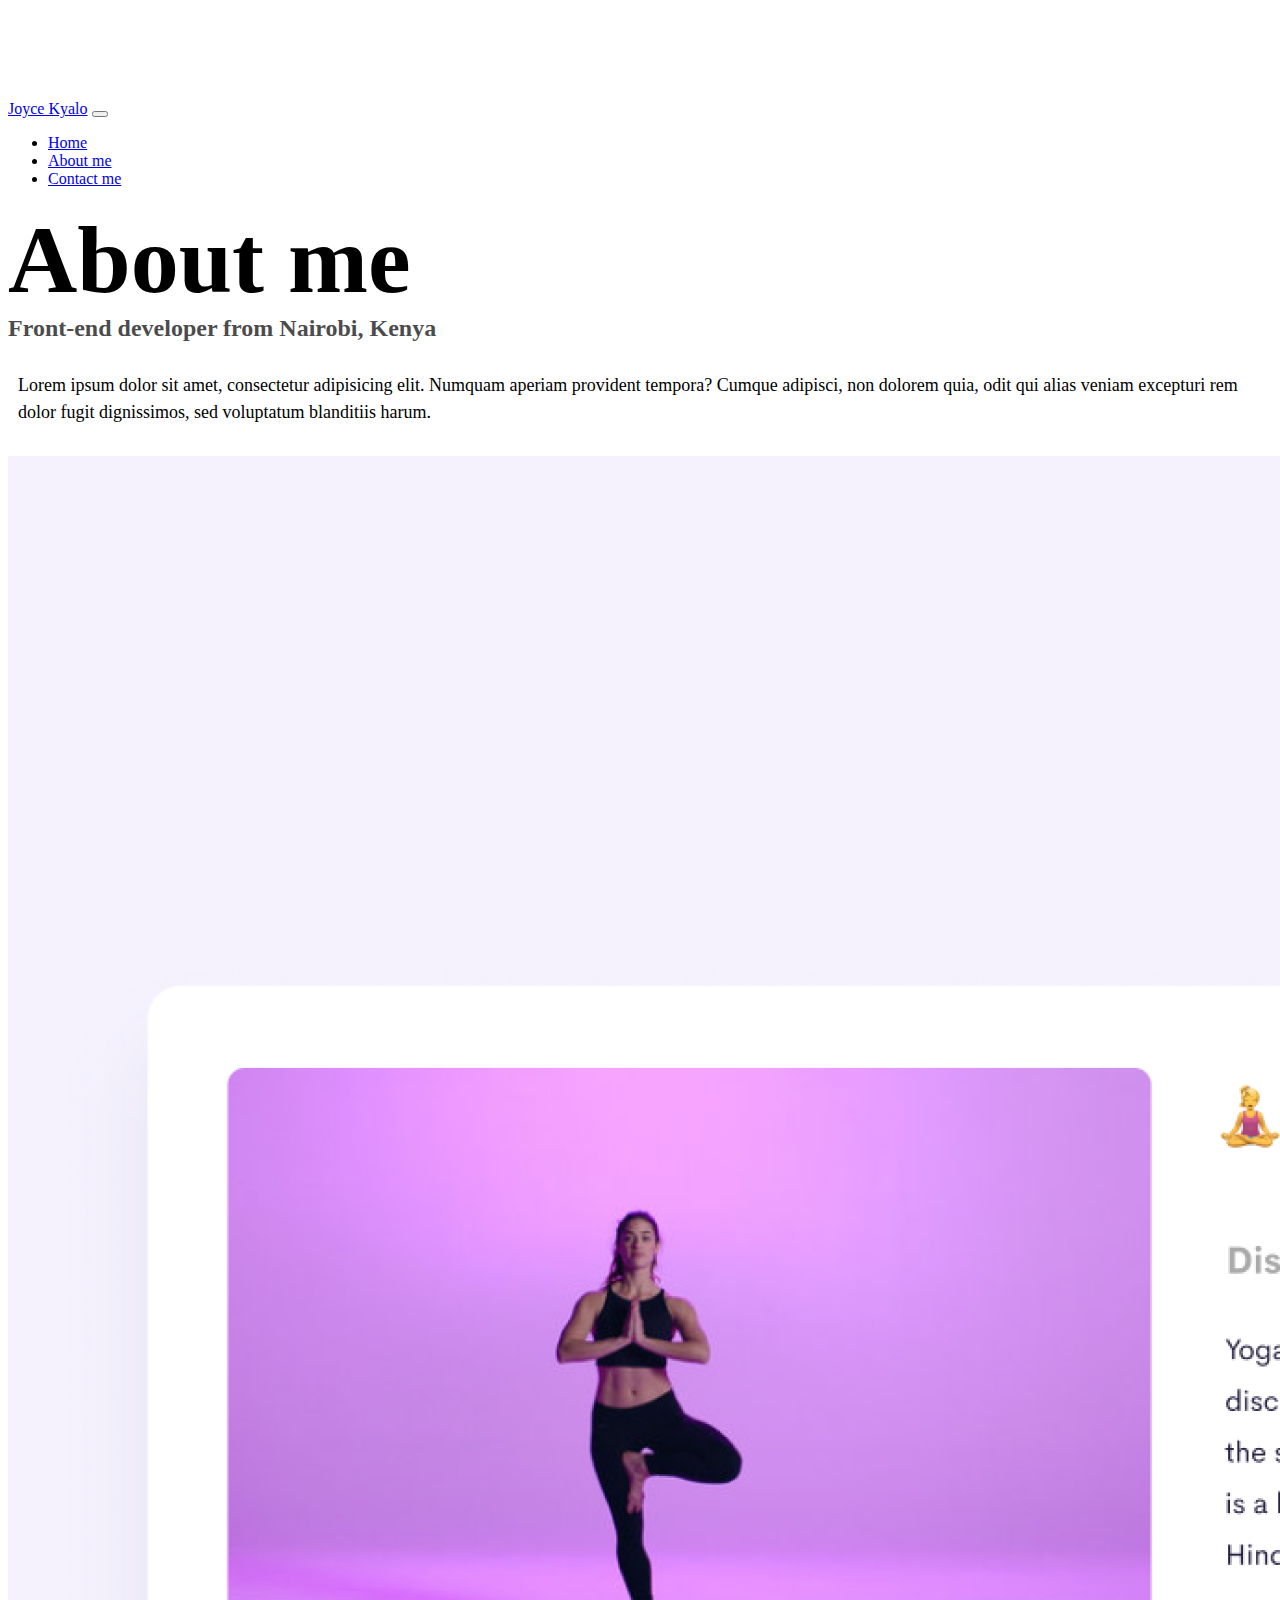
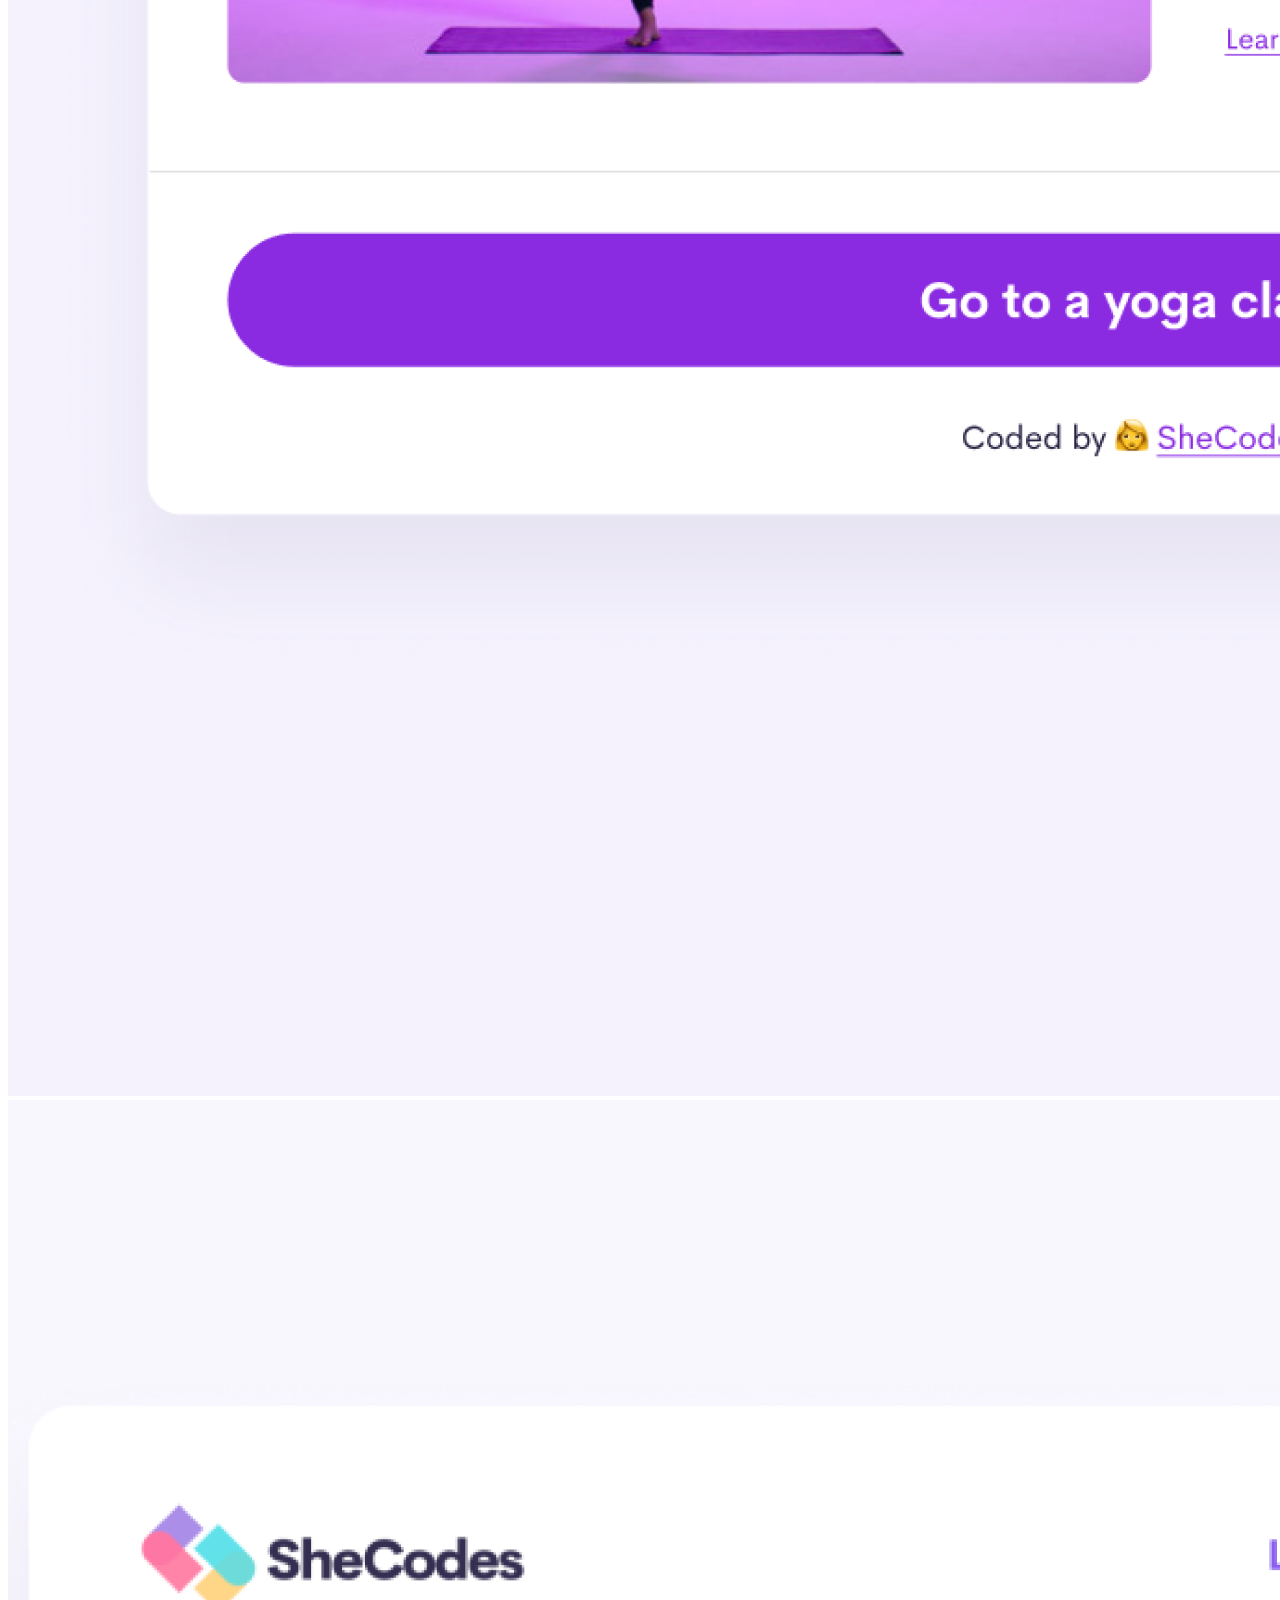
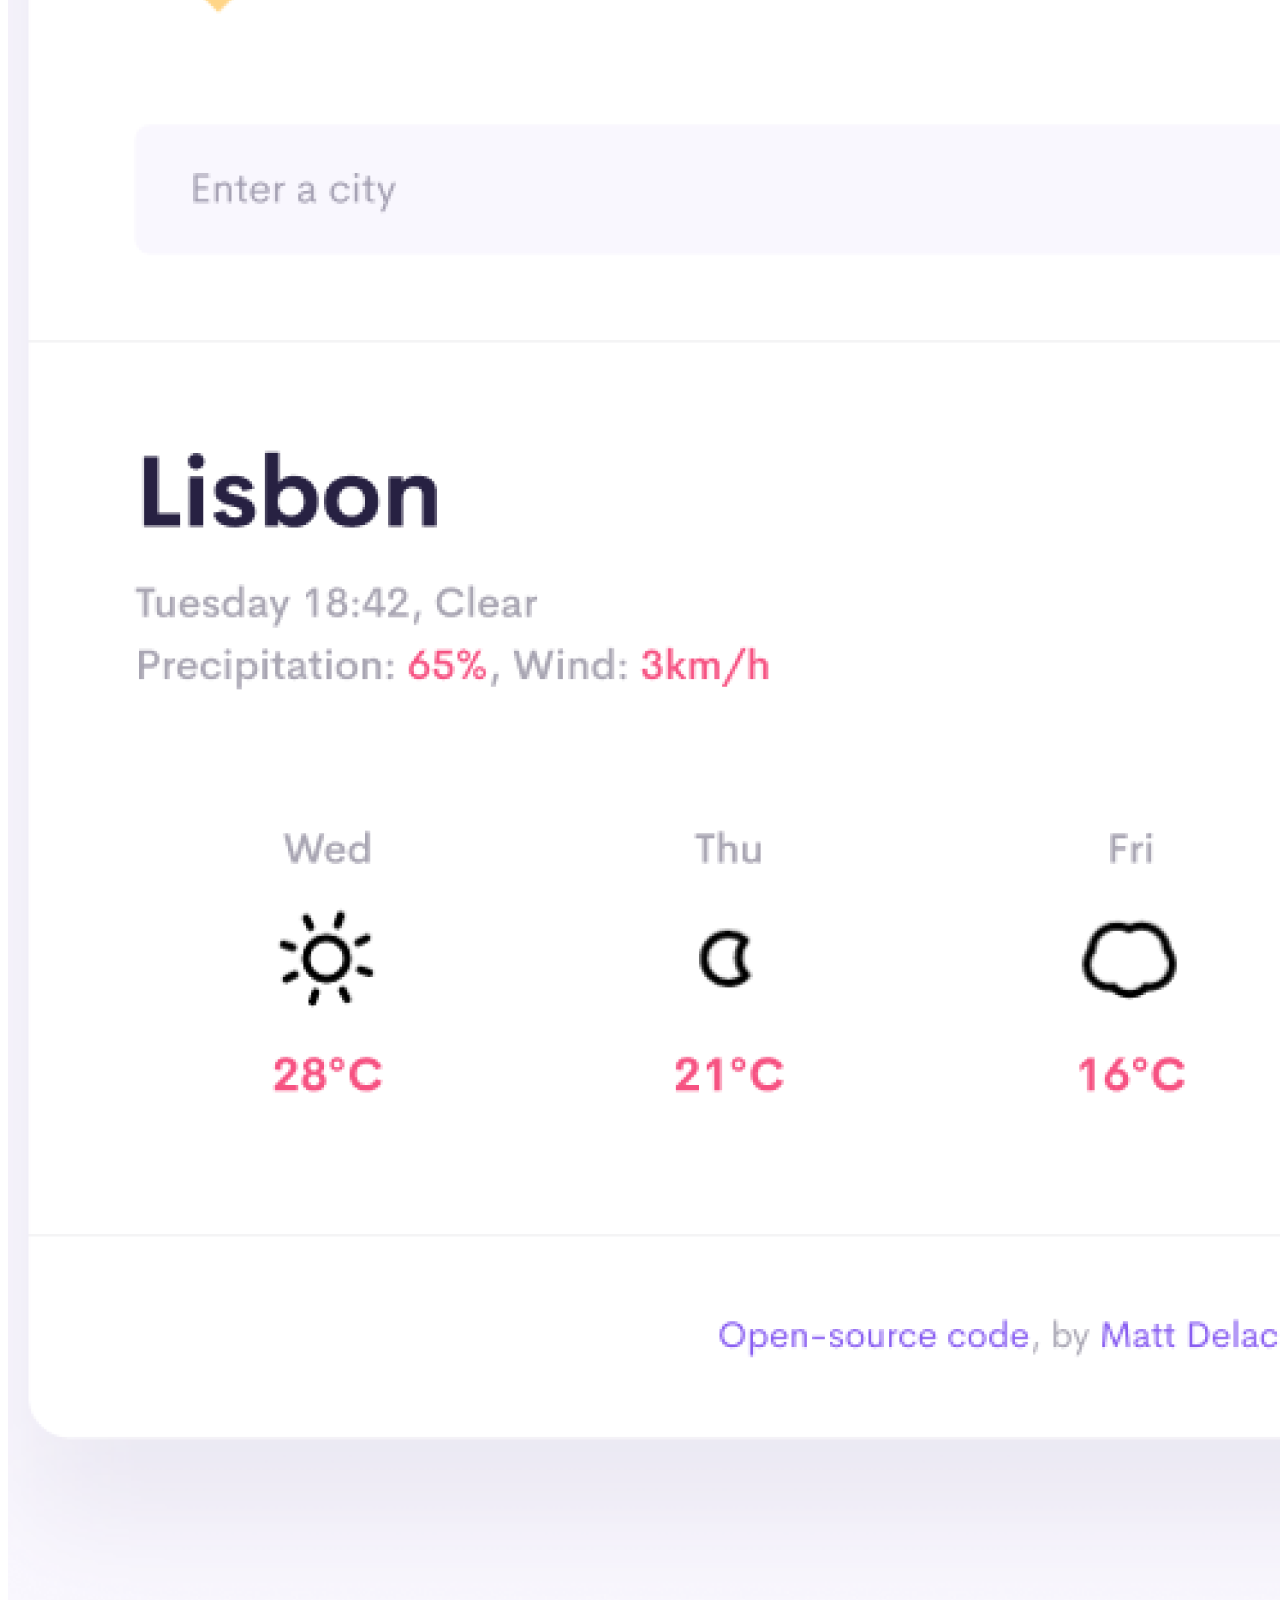
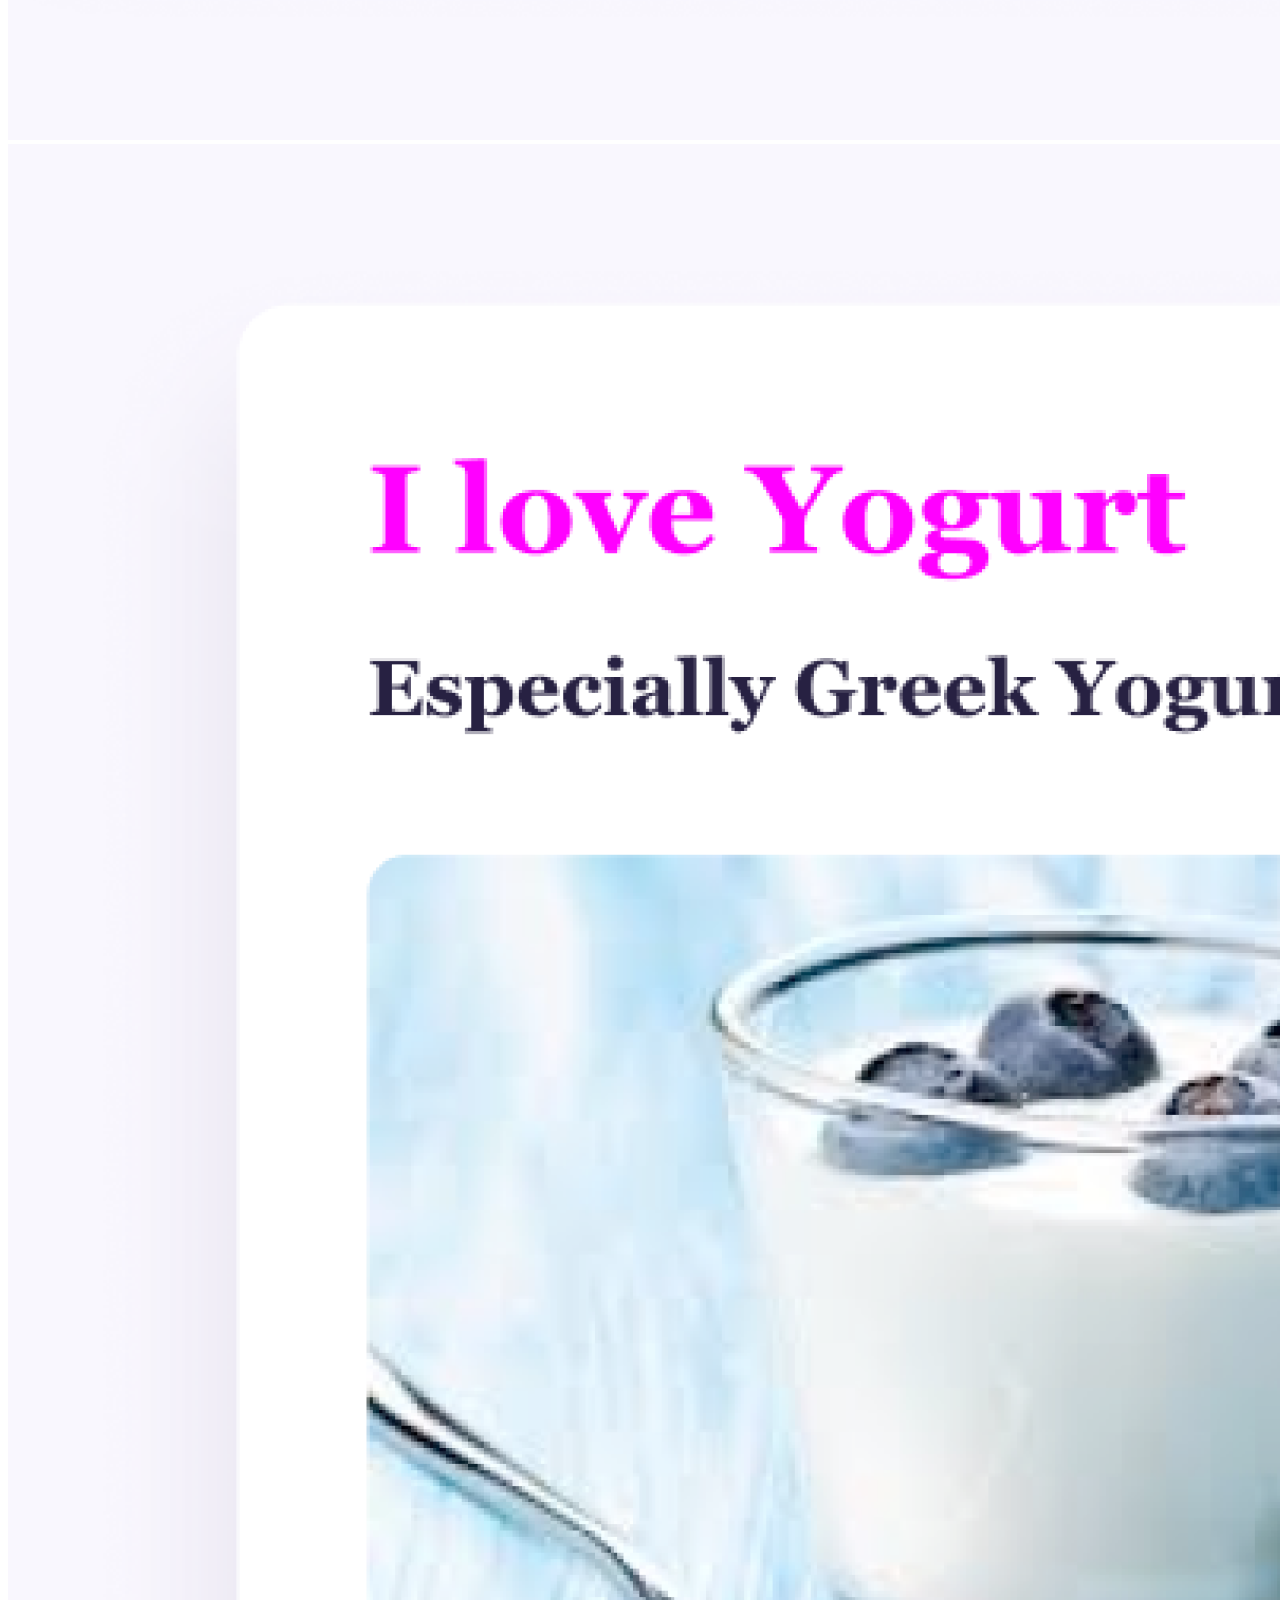
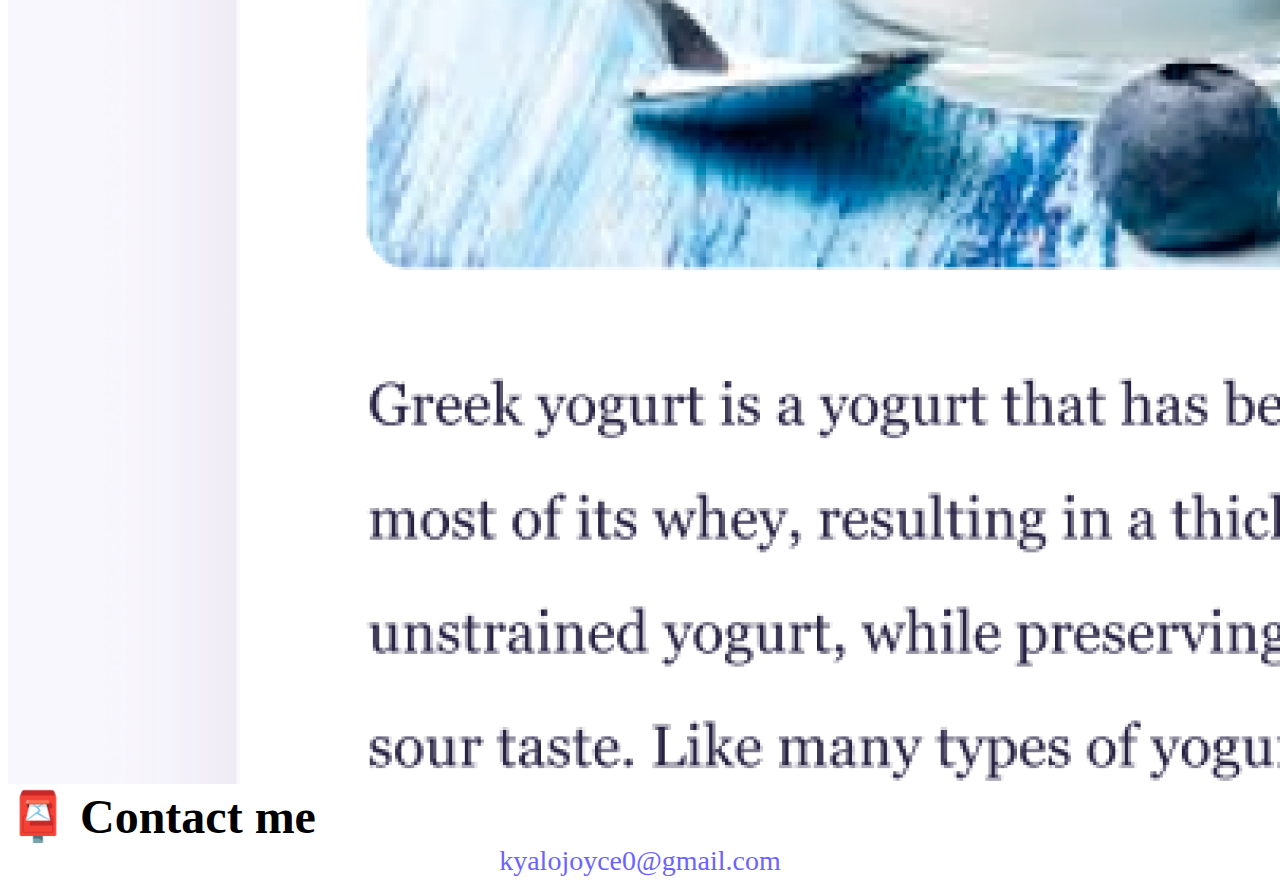
==== about.html @ 08a13932 "Added basic pages structure from starter kit" ====
<!DOCTYPE html>
<html lang="en">
  <head>
    <meta charset="UTF-8" />
    <meta http-equiv="X-UA-Compatible" content="IE=edge" />
    <meta name="viewport" content="width=device-width, initial-scale=1.0" />
    <link
      href="https://cdn.jsdelivr.net/npm/bootstrap@5.0.0-beta2/dist/css/bootstrap.min.css"
      rel="stylesheet"
      integrity="sha384-BmbxuPwQa2lc/FVzBcNJ7UAyJxM6wuqIj61tLrc4wSX0szH/Ev+nYRRuWlolflfl"
      crossorigin="anonymous"
    />
    <script
      src="https://cdn.jsdelivr.net/npm/bootstrap@5.0.0-beta2/dist/js/bootstrap.bundle.min.js"
      integrity="sha384-b5kHyXgcpbZJO/tY9Ul7kGkf1S0CWuKcCD38l8YkeH8z8QjE0GmW1gYU5S9FOnJ0"
      crossorigin="anonymous"
    ></script>
    <link rel="stylesheet" href="/src/style.css" />
    <title>About Joyce Kyalo - Joyce Kyalo</title>
  </head>
  <body>
    <nav class="navbar navbar-expand-lg navbar-light bg-light fixed-top">
      <div class="container">
        <a class="navbar-brand" href="/">Joyce Kyalo</a>
        <button
          class="navbar-toggler"
          type="button"
          data-bs-toggle="collapse"
          data-bs-target="#navbarNav"
          aria-controls="navbarNav"
          aria-expanded="false"
          aria-label="Toggle navigation"
        >
          <span class="navbar-toggler-icon"></span>
        </button>
        <div class="collapse navbar-collapse" id="navbarNav">
          <ul class="navbar-nav">
            <li class="nav-item">
              <a class="nav-link" aria-current="page" href="/">Home</a>
            </li>
            <li class="nav-item">
              <a class="nav-link active" href="/about.html">About me</a>
            </li>
            <li class="nav-item">
              <a class="nav-link" href="/about.html#contact">Contact me</a>
            </li>
          </ul>
        </div>
      </div>
    </nav>
    <h1 class="text-center">About me</h1>
    <h3 class="text-center">Front-end developer from Nairobi, Kenya</h3>
    <div class="about-paragraphs text-center">
      <p>
        Lorem ipsum dolor sit amet, consectetur adipisicing elit. Numquam
        aperiam provident tempora? Cumque adipisci, non dolorem quia, odit qui
        alias veniam excepturi rem dolor fugit dignissimos, sed voluptatum
        blanditiis harum.
      </p>
    </div>
    <div class="container">
      <div class="row">
        <div class="col-sm-4">
          <img src="images/yoga.png" class="img-fluid p-2 shadow rounded" />
        </div>
        <div class="col-sm-4">
          <img src="images/weather.png" class="img-fluid p-2 shadow rounded" />
        </div>
        <div class="col-sm-4">
          <img src="images/yogurt.png" class="img-fluid p-2 shadow rounded" />
        </div>
      </div>
    </div>
    <div id="contact" class="mt-5">
      <h2 class="text-center">📮 Contact me</h2>
      <a href="mailto:kyalojoyce0@gmail.com" class="email-link">
        kyalojoyce0@gmail.com
      </a>
    </div>
  </body>
</html>
---- src/style.css ----
:root {
  --primary-color: #6c63ff;
  --secondary-color: #f5f2fe;
  --box-shadow: 0 5px 10px rgba(0, 0, 0, 0.3);
}

body {
  margin-top: 100px;
}

h1,
h2,
h3 {
  margin: 0;
}

h1 {
  font-size: 96px;
}

h2 {
  font-size: 48px;
}

h3 {
  font-size: 24px;
  opacity: 0.7;
}

p {
  font-size: 18px;
  line-height: 1.5;
}

.navigation-links {
  display: flex;
  margin-top: 40px;
  justify-content: center;
}

.navigation-links a {
  margin: 20px;
}

.primary-link {
  border-radius: 4px;
  padding: 20px 15px;
  text-decoration: none;
  text-transform: capitalize;
  background: var(--primary-color);
  box-shadow: var(--box-shadow);
  color: white;
}

.secondary-link {
  border-radius: 4px;
  padding: 20px 15px;
  text-decoration: none;
  text-transform: capitalize;
  color: var(--primary-color);
  border: 1px solid var(--primary-color);
}

.homepage-link {
  color: var(--primary-color);
  text-align: center;
  display: block;
}

.about-paragraphs {
  margin: 30px 0;
}

.about-paragraphs p {
  margin: 10px;
}

.email-link {
  display: flex;
  justify-content: center;
  color: var(--primary-color);
  font-size: 28px;
  text-decoration: none;
}

.email-link:hover {
  text-decoration: underline;
}
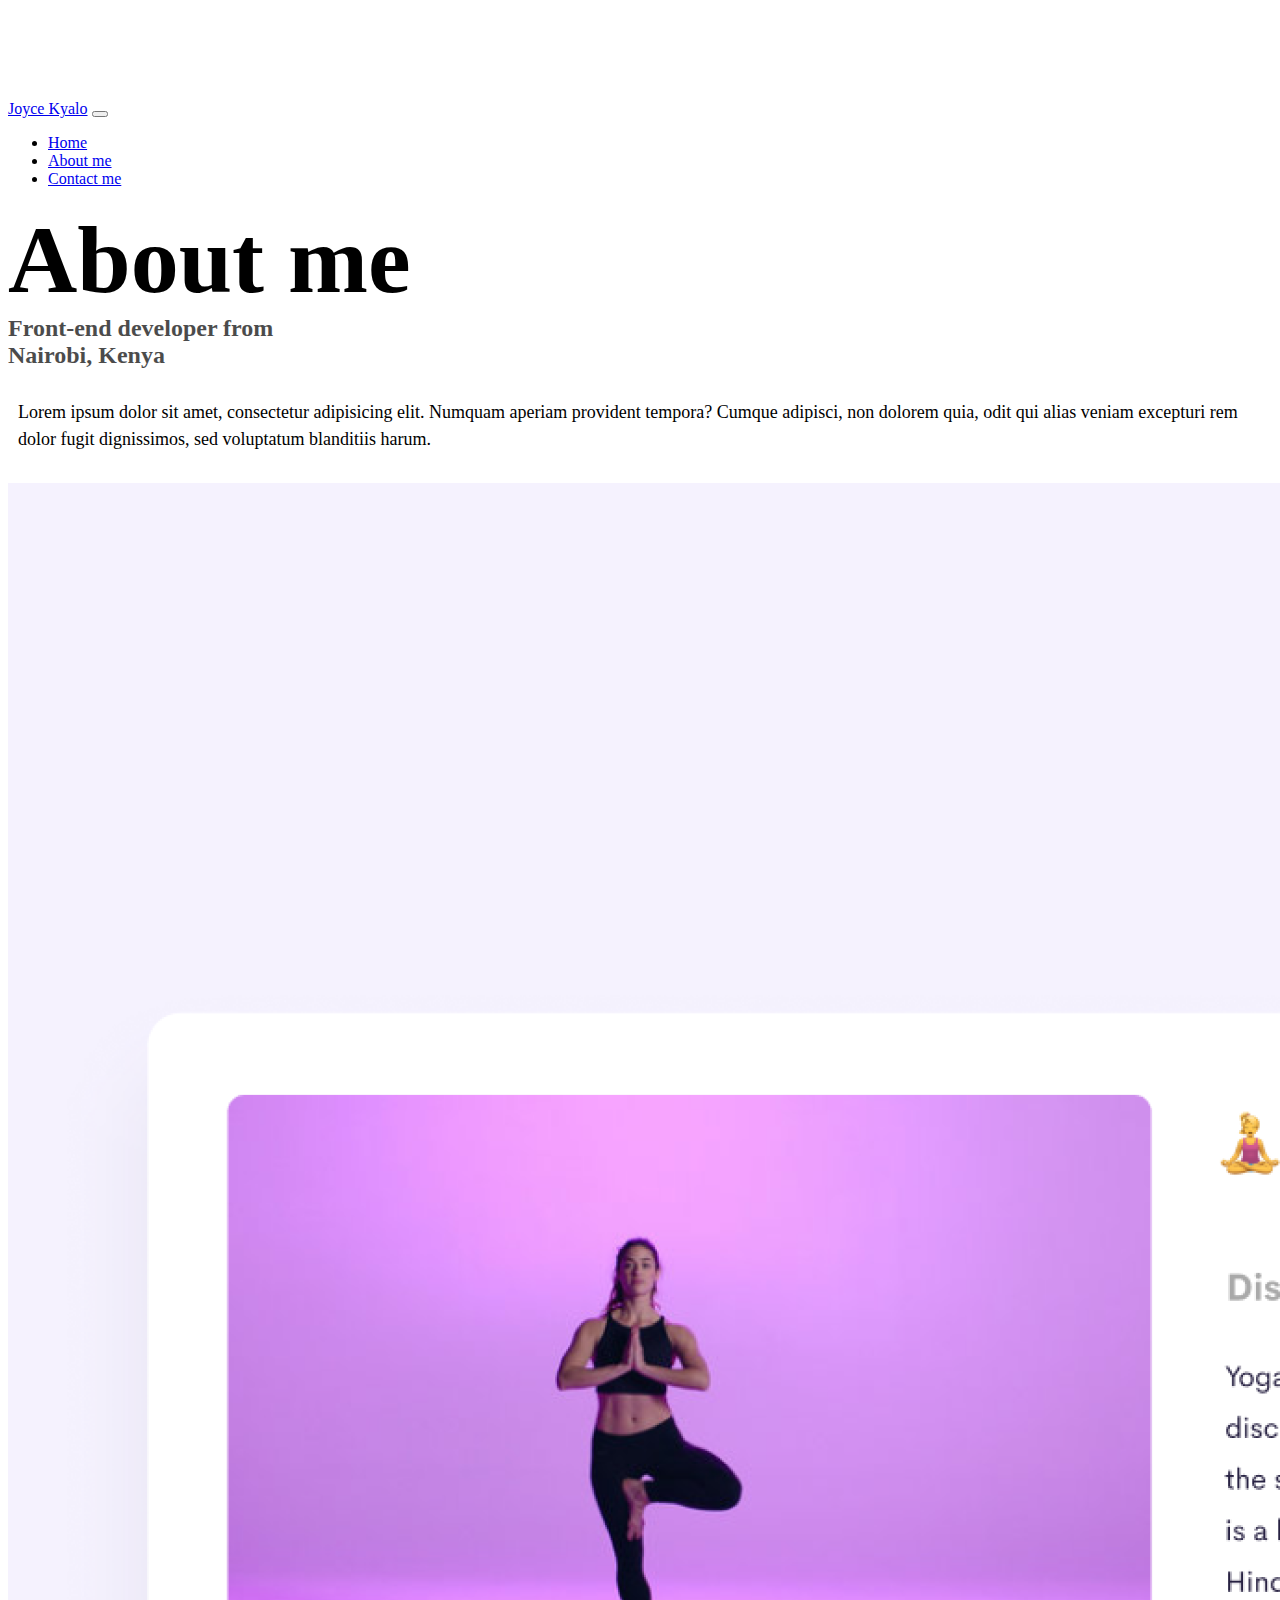
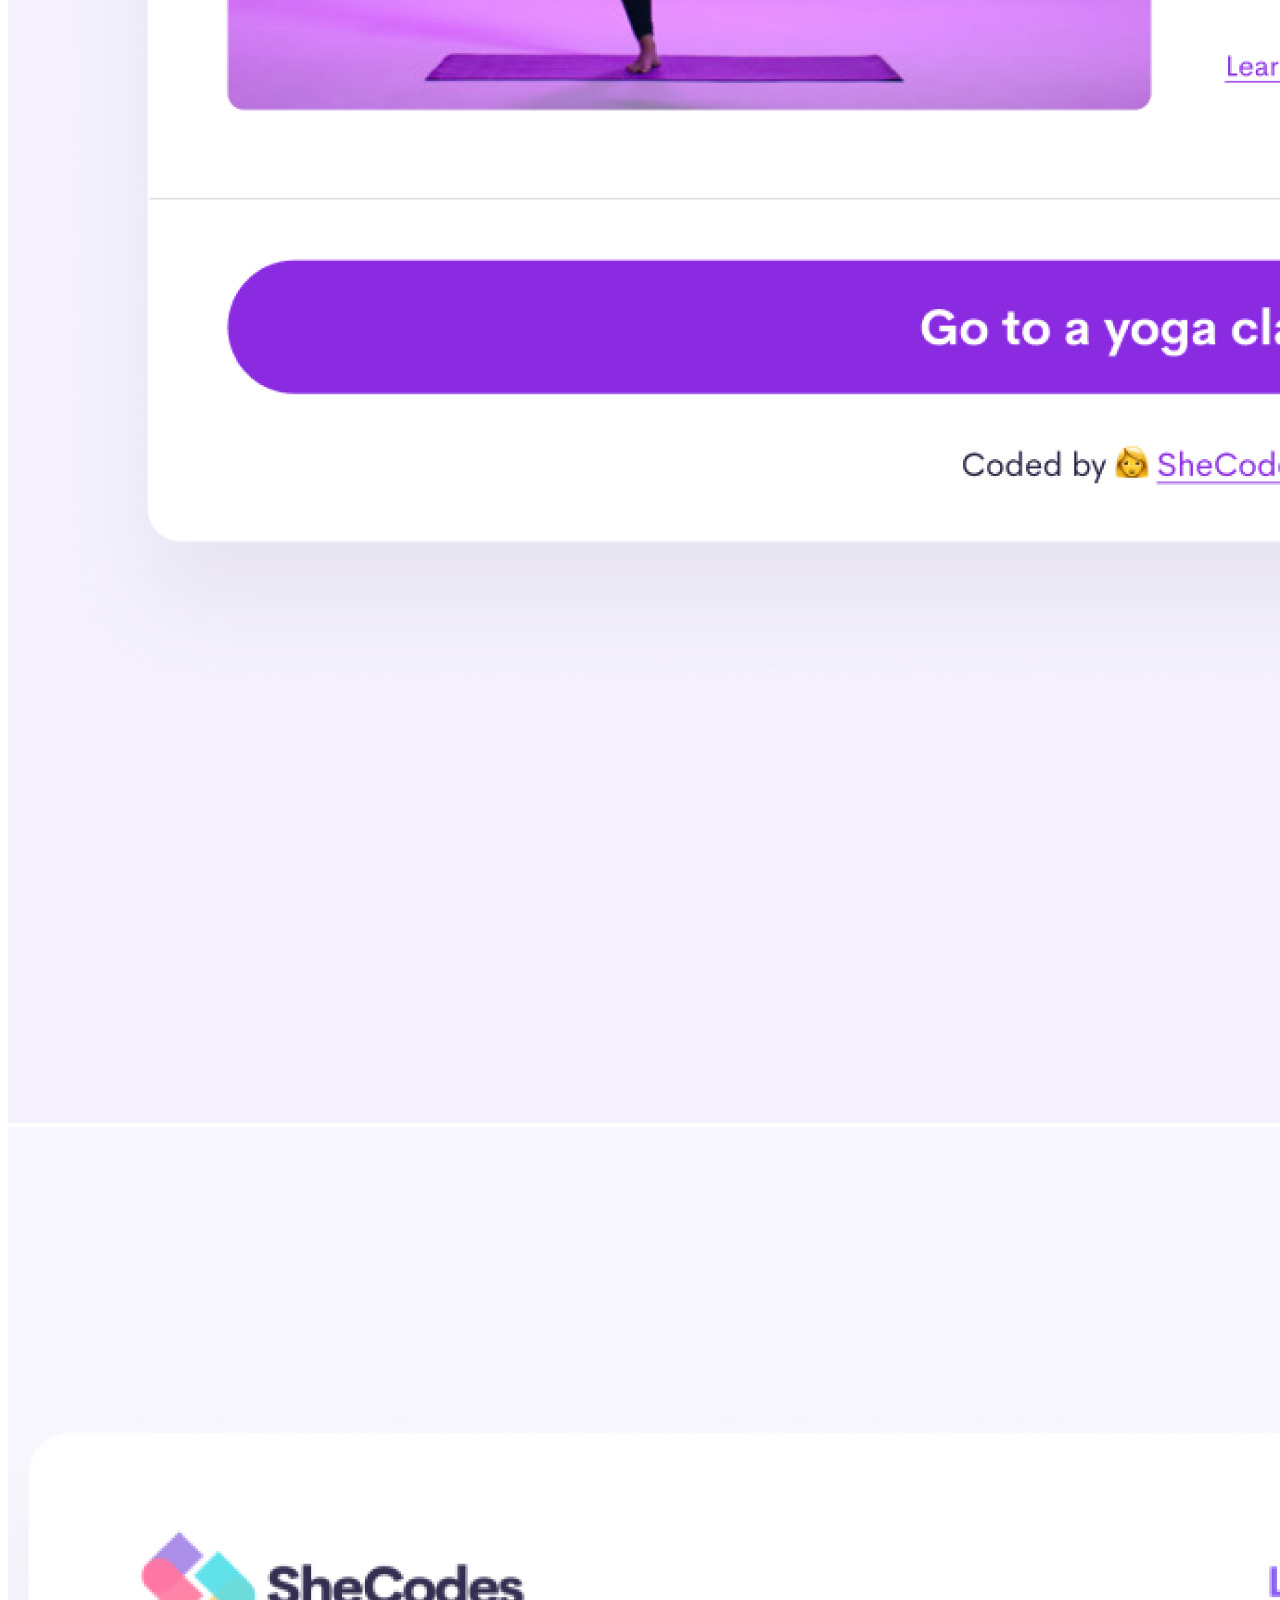
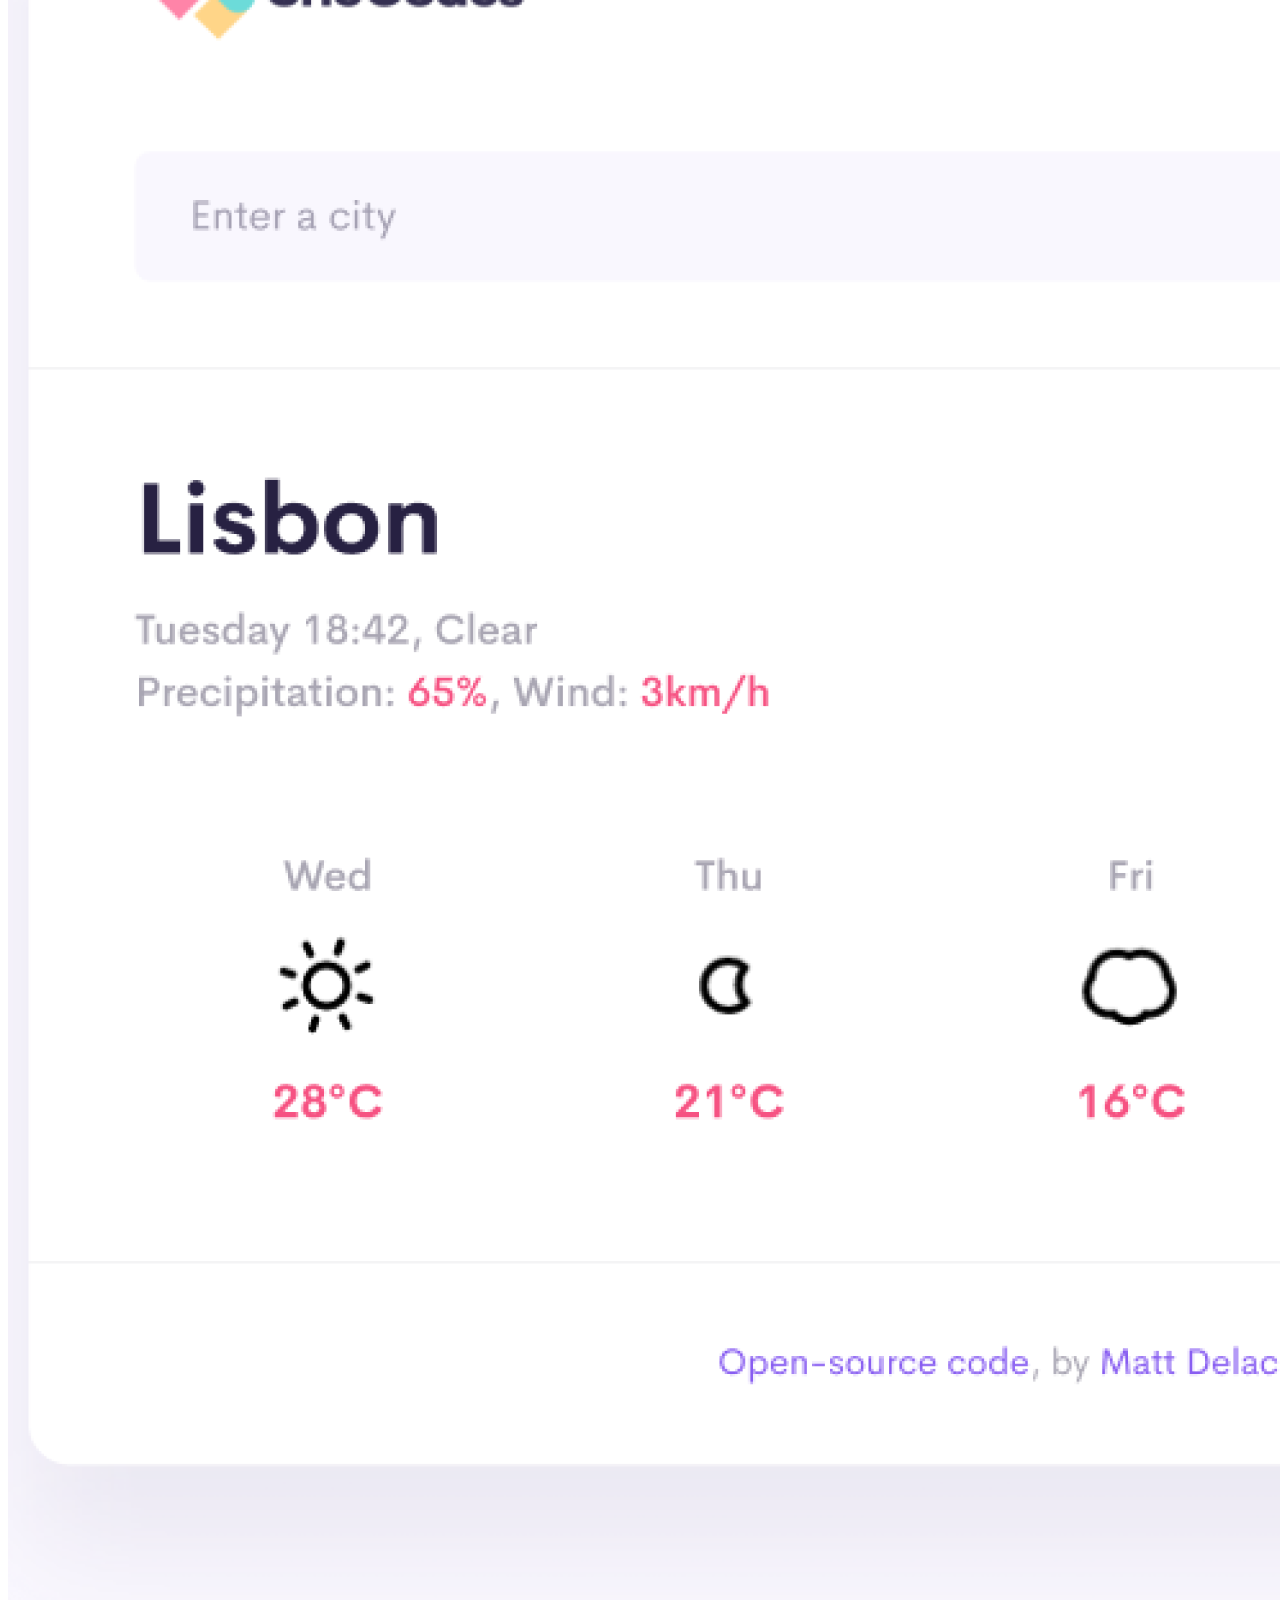
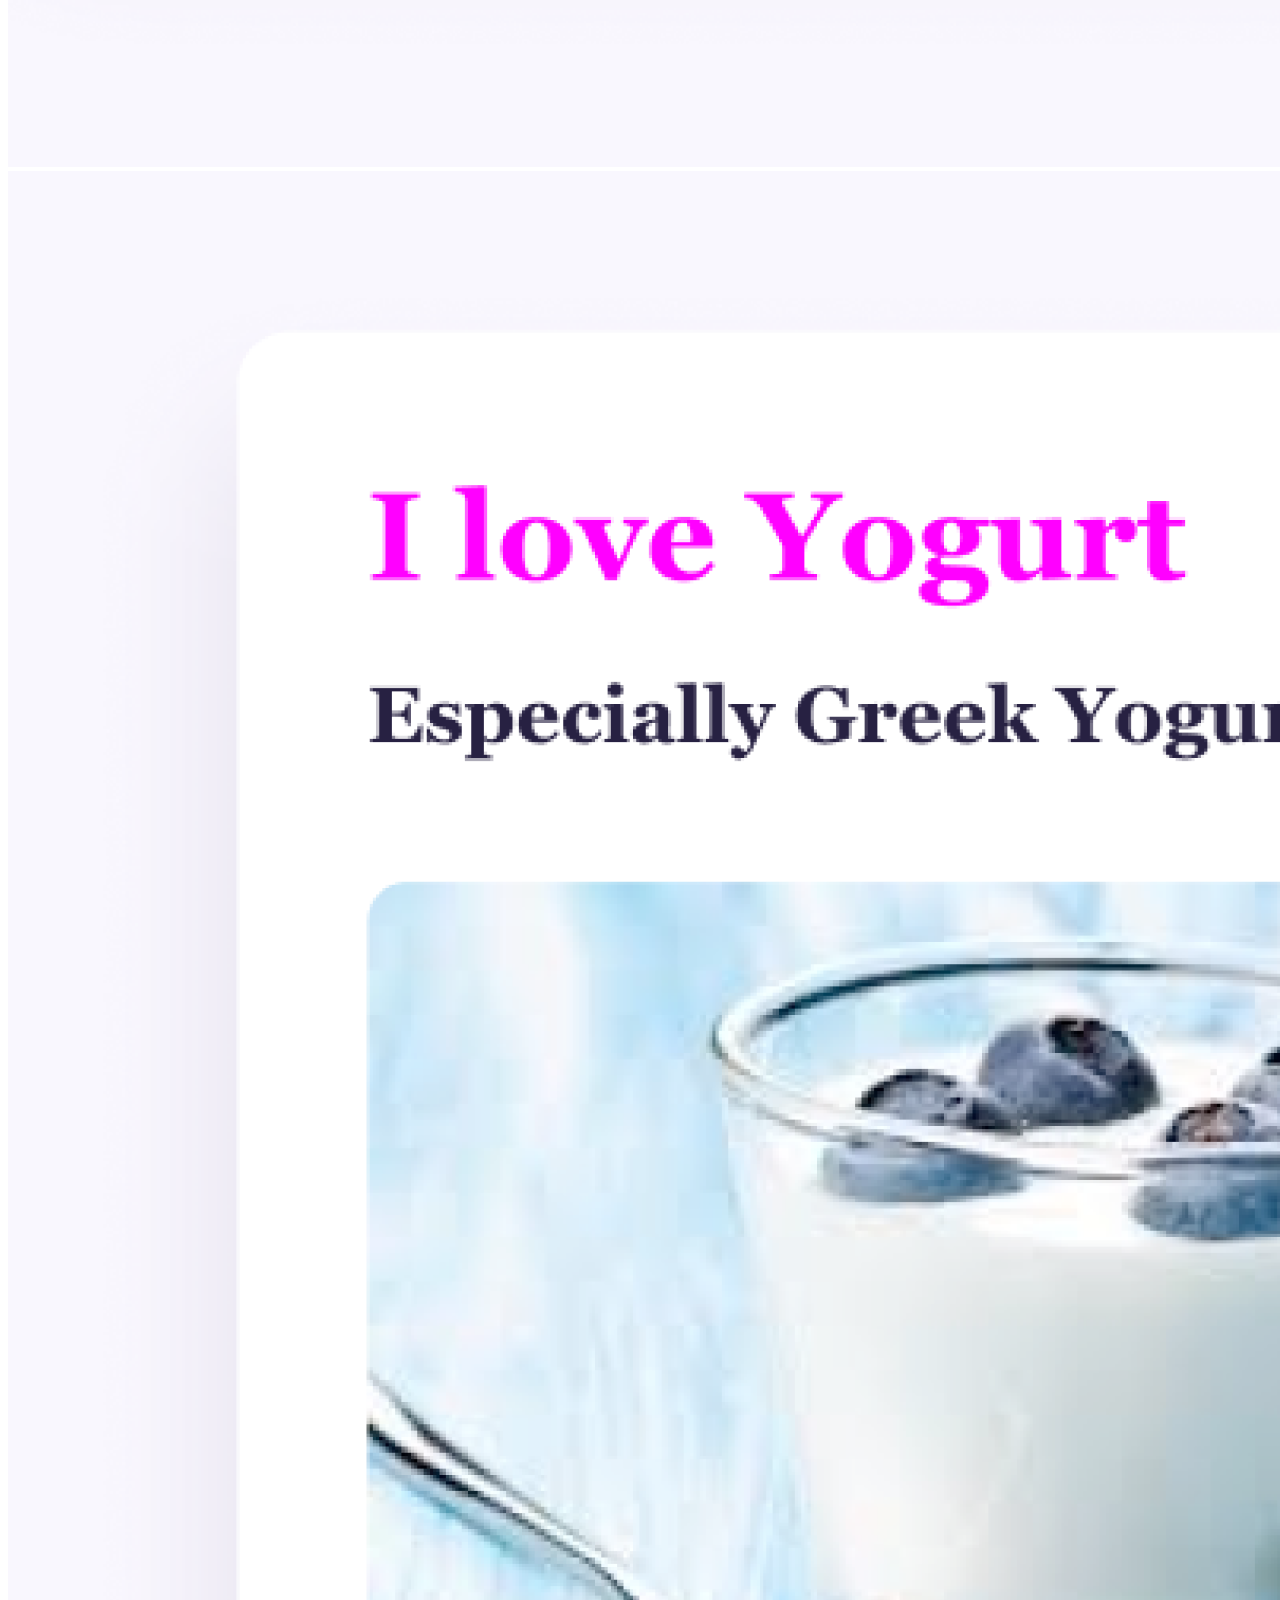
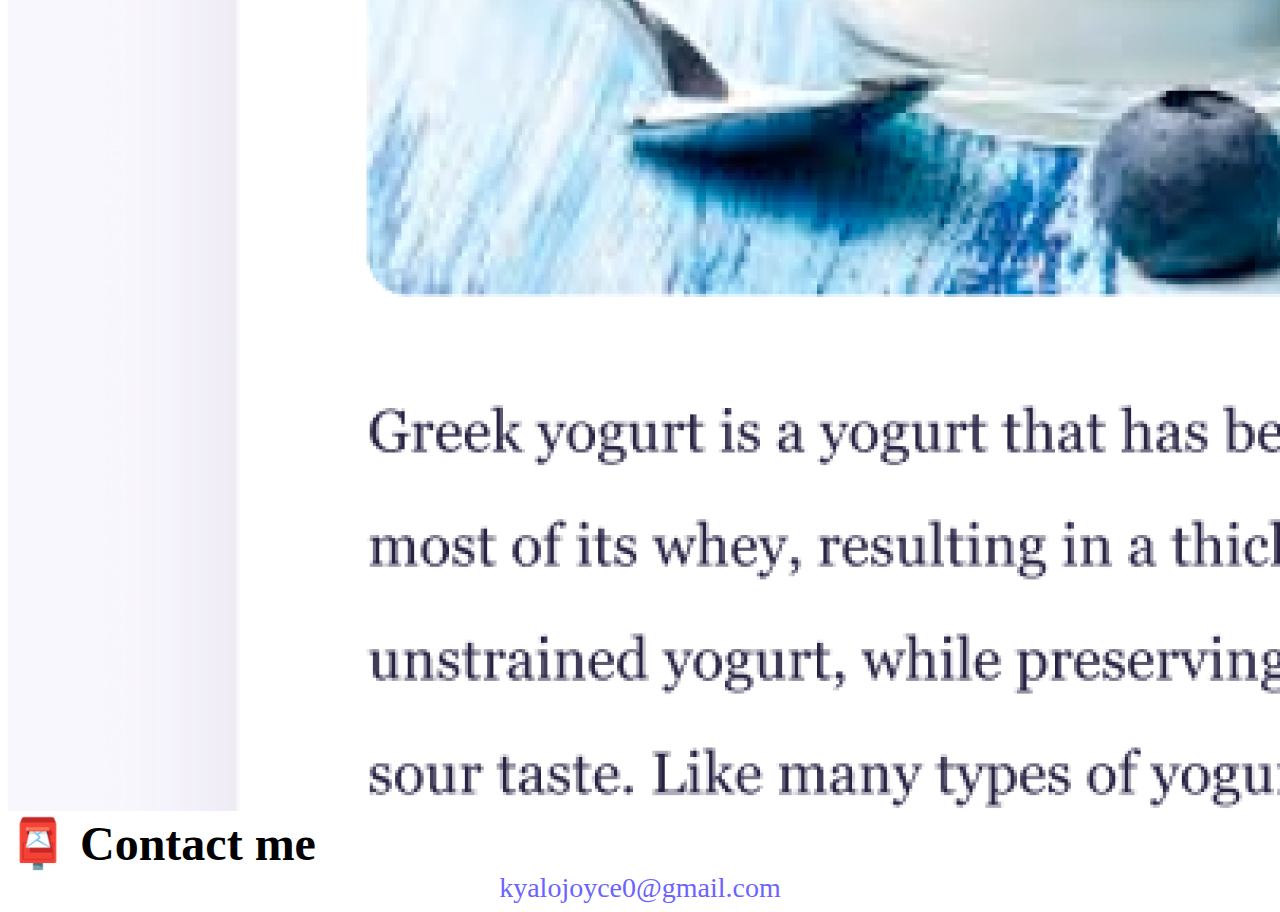
==== commit 00cddac6: "Added responsive features" ====
--- a/about.html
+++ b/about.html
@@ -17,11 +17,15 @@
     ></script>
     <link rel="stylesheet" href="/src/style.css" />
     <title>About Joyce Kyalo - Joyce Kyalo</title>
+    <meta
+      name="description"
+      content="Take a look at some of my projects. Feel free to contact me"
+    />
   </head>
   <body>
     <nav class="navbar navbar-expand-lg navbar-light bg-light fixed-top">
       <div class="container">
-        <a class="navbar-brand" href="/">Joyce Kyalo</a>
+        <a class="navbar-brand" href="/" title="Homepage">Joyce Kyalo</a>
         <button
           class="navbar-toggler"
           type="button"
@@ -36,20 +40,35 @@
         <div class="collapse navbar-collapse" id="navbarNav">
           <ul class="navbar-nav">
             <li class="nav-item">
-              <a class="nav-link" aria-current="page" href="/">Home</a>
+              <a class="nav-link" aria-current="page" href="/" title="Homepage"
+                >Home</a
+              >
             </li>
             <li class="nav-item">
-              <a class="nav-link active" href="/about.html">About me</a>
+              <a
+                class="nav-link active"
+                href="/about.html"
+                title="About Joyce Kyalo"
+                >About me</a
+              >
             </li>
             <li class="nav-item">
-              <a class="nav-link" href="/about.html#contact">Contact me</a>
+              <a
+                class="nav-link"
+                href="/about.html#contact"
+                title="Contact Joyce Kyalo"
+                >Contact me</a
+              >
             </li>
           </ul>
         </div>
       </div>
     </nav>
     <h1 class="text-center">About me</h1>
-    <h3 class="text-center">Front-end developer from Nairobi, Kenya</h3>
+    <h3 class="text-center">
+      Front-end developer from <br />
+      Nairobi, Kenya
+    </h3>
     <div class="about-paragraphs text-center">
       <p>
         Lorem ipsum dolor sit amet, consectetur adipisicing elit. Numquam
@@ -61,19 +80,35 @@
     <div class="container">
       <div class="row">
         <div class="col-sm-4">
-          <img src="images/yoga.png" class="img-fluid p-2 shadow rounded" />
+          <img
+            src="images/yoga.png"
+            class="img-fluid p-2 mb-4 shadow rounded"
+            alt="Yoga project"
+          />
         </div>
         <div class="col-sm-4">
-          <img src="images/weather.png" class="img-fluid p-2 shadow rounded" />
+          <img
+            src="images/weather.png"
+            class="img-fluid p-2 mb-4 shadow rounded"
+            alt="Weather project"
+          />
         </div>
         <div class="col-sm-4">
-          <img src="images/yogurt.png" class="img-fluid p-2 shadow rounded" />
+          <img
+            src="images/yogurt.png"
+            class="img-fluid p-2 mb-4 shadow rounded"
+            alt="Yogurt project"
+          />
         </div>
       </div>
     </div>
     <div id="contact" class="mt-5">
       <h2 class="text-center">📮 Contact me</h2>
-      <a href="mailto:kyalojoyce0@gmail.com" class="email-link">
+      <a
+        href="mailto:kyalojoyce0@gmail.com"
+        class="email-link"
+        title="Email me"
+      >
         kyalojoyce0@gmail.com
       </a>
     </div>
--- a/src/style.css
+++ b/src/style.css
@@ -86,3 +86,25 @@
 .email-link:hover {
   text-decoration: underline;
 }
+
+.project-link {
+  display: block;
+  text-align: center;
+  margin: 0 20px;
+}
+
+@media (max-width: 576px) {
+  h1 {
+    text-align: center;
+    font-size: 48px;
+  }
+
+  h2 {
+    text-align: center;
+    font-size: 32px;
+  }
+
+  p {
+    text-align: center;
+  }
+}
